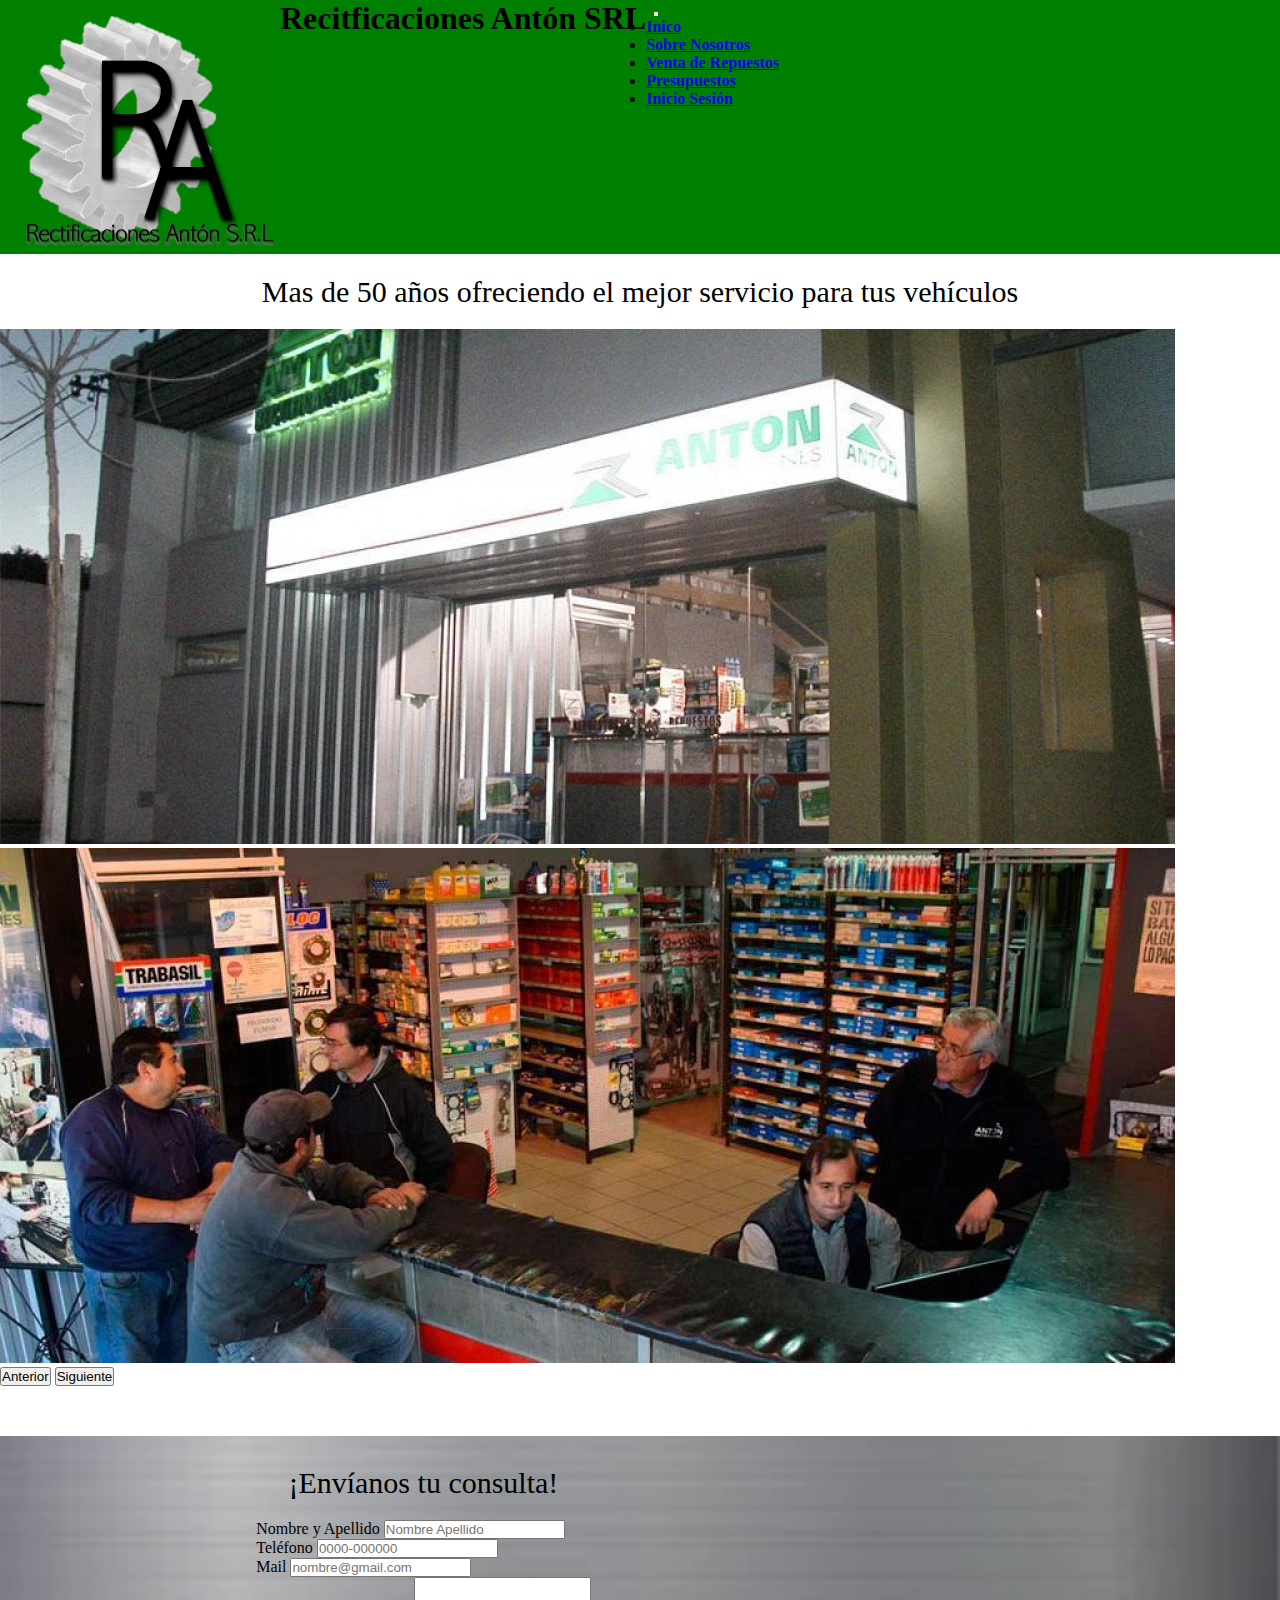
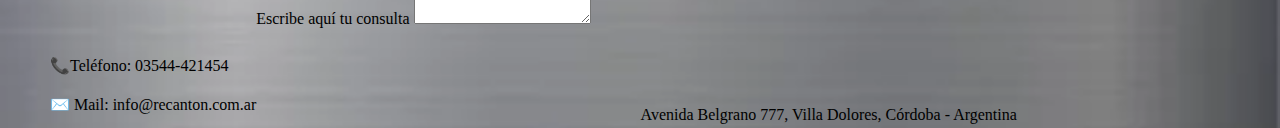
==== index.html @ 6821c8b1 "animaciones + optimizacion" ====
<!doctype html>
<html lang="es">
  <head>
    <meta charset="utf-8">
    <meta name="viewport" content="width=device-width, initial-scale=1">
    <title>Rectificaciones Anton SRL</title>
    <link rel="stylesheet" href="css/bootstrap.min.css">
    <!-- <link rel="stylesheet" href="css/style.css"> -->
    <link rel="stylesheet" href="css/main.css">
    <link
    rel="stylesheet"
    href="https://cdnjs.cloudflare.com/ajax/libs/animate.css/4.1.1/animate.min.css"/>
  </head>
  <body>
    <header class="cabecera row">
      <div class="col animate__animated animate__fadeIn">
        <img src="imag/logo-rectificaciones-anton.webp" class="img-fluid" alt="logo-rectificaciones-anton" width="280px" height="250px">
      </div>
      <div class="col-8">
        <h1 class="display-1">Recitficaciones Antón SRL</h1>
      </div>
      <div class="row">
        <div class="col">
          <nav class="navbar navbar-expand-lg ">
            <div class="container-fluid">
              <a class="navbar-brand" href="#">.</a>
              <button class="navbar-toggler" type="button" data-bs-toggle="collapse" data-bs-target="#navbarNav" aria-controls="navbarNav" aria-expanded="false" aria-label="Toggle navigation">
                <span class="navbar-toggler-icon"></span>
              </button>
              <div class="collapse navbar-collapse" id="navbarNav">
                <ul class="navbar-nav">
                  <li class="nav-item">
                    <a class="nav-link active" aria-current="page" href="index.html">Inico</a>
                  </li>
                  <li class="nav-item">
                    <a class="nav-link active" aria-current="page" href="sobre-nosotros.html">Sobre Nosotros</a>
                  </li>
                  <li class="nav-item">
                    <a class="nav-link" href="venta-de-repuestos.html">Venta de Repuestos</a>
                  </li>
                  <li class="nav-item">
                    <a class="nav-link" href="presupuesto.html">Presupuestos</a>
                  </li>
                  <li class="nav-item">
                    <a class="nav-link" href="inicio-sesion.html">Inicio Sesión</a>
                  </li>
                </ul>
              </div>
            </div>
          </nav>
        </div>
      </div>
    </header>
    <main>
      <div class="slogan">
        <h2 class="display-2 animate__animated animate__bounce">Mas de 50 años ofreciendo el mejor servicio para tus vehículos</h2>
      </div>
          <div id="carouselExampleAutoplaying" class="carousel slide" data-bs-ride="carousel">
          <div class="carousel-inner">
            <div class="carousel-item active">
              <img src="imag/local-actual.webp" class="d-block w-100" alt="local-actual">
            </div>
            <div class="carousel-item">
              <img src="imag/casa-de-repuestos.webp" class="d-block w-100" alt="casa-de-repuestos">
            </div>
          </div>
          <button class="carousel-control-prev" type="button" data-bs-target="#carouselExampleAutoplaying" data-bs-slide="prev">
            <span class="carousel-control-prev-icon" aria-hidden="true"></span>
            <span class="visually-hidden">Anterior</span>
          </button>
          <button class="carousel-control-next" type="button" data-bs-target="#carouselExampleAutoplaying" data-bs-slide="next">
            <span class="carousel-control-next-icon" aria-hidden="true"></span>
            <span class="visually-hidden">Siguiente</span>
          </button>
        </div>
    </main>
    <footer class="pie row">
        <!-- Contacto -->
        <div class="contacto col-4">
          <h5 class="display-3">📞Teléfono: 03544-421454</h5>
          <h5 class="display-3">✉️ Mail: info@recanton.com.ar</h5>
        </div>
        <!-- Consulta -->
        <div class="consulta col-4">
            <form action="">
              <h3 class="display-4">¡Envíanos tu consulta!</h3>
                <div class="mb-3">
                    <label for="FormControlInput1" class="form-label">Nombre y Apellido</label>
                    <input type="text" class="form-control" id="FormControlInput1" placeholder="Nombre Apellido">
                </div>
                <div class="mb-3">
                    <label for="FormControlInput2" class="form-label">Teléfono</label>
                    <input type="number" class="form-control" id="FormControlInput2" placeholder="0000-000000">
                  </div>
                <div class="mb-3">
                    <label for="FormControlInput3" class="form-label">Mail</label>
                    <input type="email" class="form-control" id="FormControlInput3" placeholder="nombre@gmail.com">
                  </div>
                  <div class="mb-3">
                    <label for="FormControlTextarea4" class="form-label">Escribe aquí tu consulta</label>
                    <textarea class="form-control" id="FormControlTextarea4" rows="3"></textarea>
                  </div>
            </form>
        </div>
        <!-- Ubicación -->
        <div class="ubicacion col-4">
          <iframe class="mapa" src="https://www.google.com/maps/embed?pb=!1m18!1m12!1m3!1d1552.2802010066612!2d-65.18001858032727!3d-31.946058238043445!2m3!1f0!2f0!3f0!3m2!1i1024!2i768!4f13.1!3m3!1m2!1s0x942cd567eb01fbbd%3A0x5f66a5595d18a286!2sAnton%20Rectificaciones%20SRL!5e0!3m2!1ses!2sar!4v1685313690636!5m2!1ses!2sar" title="mapa"></iframe>
          <h5 class="display-3">Avenida Belgrano 777, Villa Dolores, Córdoba - Argentina</h5>  
        </div>    
    </footer>
    <script src="js/bootstrap.bundle.min.js"></script>
  </body>
</html>
---- css/style.css ----
*{
    padding: 0;
    margin: 0;
}
.cabecera{
    background-color: #008000;
    display: flex;
    align-items: center;
}
.display-1{
    font-weight: bold;
}
.navbar-collapse {
    flex-grow: inherit;
    color: black;
    font-weight: bolder;
    font-size: medium;
}
.navbar-brand{
    color: #008000;
}
.navbar{
    background-color: #008000;
}
.display-2{
    font-size: 30px;
    line-height: 2.5;
    font-weight: 500;
    display: flex;
    flex-direction: row;
    justify-content: center;  
}
.pie{
    background-image: url(imag/backgroud.webp);
    background-repeat: no-repeat;
    background-size: cover;
    background-position: center;
    margin-top: 50px;
    }
    .contacto{
        margin-top: 200px;
    }
.row {
    display: flex;
    flex-wrap: wrap;
    align-items: center;
}
.display-3{
  font-size: medium;
  font-weight: 500;
  padding-left: 50px;
  padding-top: 20px;
}
.display-4{
  font-size: 30px;
  font-weight: 500;
  display: flex;
  justify-content: center;
  padding-top: 30px;
  padding-bottom: 20px;
}
.mb-3{
    font-size: medium;
    font-weight: 500;  
}
.mapa{
    width:80%;
    height:50%;
    border:0;
    margin-left: 30px;
    margin-top: 100px;
}
.display-5{
    font-size: 40px;
    font-weight: 400;
    color: #008000;
    text-shadow:2px 2px 3px gray;
    display: flex;
    justify-content: center;
    padding-top: 20px;
    padding-bottom: 20px;
}
.lead{
    font-size: 15px;
    font-weight: 400;
}
.display-6{
    font-size: 20px;
    font-weight: 400;
    color:#008000;
}
.display-7{
    font-size: 18px;
    font-weight: 400;
    color:gray;
}
.display-8{
    font-size: 16px;
    font-weight: 450;
    color:black;
}
.boton{
    display: flex;
    justify-content: center;
    margin-top: 20px;
}
.piezas{
  margin-top: 30px;
}
.filtros{
    margin-left: 40px;
    margin-right: 40px;
    margin-top: 20px;
    margin-bottom: 30px;
}
.presupuesto{
    margin-left: 400px;
    margin-right: 400px ;
}
.row{
    display: flex;
    flex-wrap: wrap;
    align-items: stretch;
}
.inicio{
    padding-left: 90px;
    padding-right: 90px;
}
.registro{
    padding-left: 90px;
    padding-right: 90px;
}
---- css/main.css ----
/* Utilities */
/* Base */
* {
  margin: 0;
  padding: 0;
}

/* Layout */
.pie {
  background-image: url(/imag/backgroud.webp);
  background-repeat: no-repeat;
  background-size: cover;
  background-position: center;
  margin-top: 50px;
}

.contacto {
  margin-top: 200px;
}

.row {
  display: flex;
  flex-wrap: wrap;
  align-items: center;
}

.display-3 {
  font-size: medium;
  font-weight: 500;
  padding-left: 50px;
  padding-top: 20px;
}

.display-4 {
  font-size: 30px;
  font-weight: 500;
  display: flex;
  justify-content: center;
  padding-top: 30px;
  padding-bottom: 20px;
}

.mb-3 {
  font-size: medium;
  font-weight: 500;
}

.mapa {
  width: 80%;
  height: 50%;
  border: 0;
  margin-left: 30px;
  margin-top: 100px;
}

.cabecera {
  background-color: #008000;
  display: flex;
  align-items: center;
}

.display-1 {
  font-weight: bold;
}

.navbar-collapse {
  flex-grow: inherit;
  color: black;
  font-weight: bolder;
  font-size: medium;
}

.navbar-brand {
  color: #008000;
}

.navbar {
  background-color: #008000;
}

/* Views */
.display-2 {
  font-size: 30px;
  line-height: 2.5;
  font-weight: 500;
  display: flex;
  flex-direction: row;
  justify-content: center;
}

.display-5 {
  font-size: 40px;
  font-weight: 400;
  color: #008000;
  text-shadow: 2px 2px 3px gray;
  display: flex;
  justify-content: center;
  padding-top: 20px;
  padding-bottom: 20px;
}

.display-6 {
  font-size: 20px;
  font-weight: 400;
  color: #008000;
}

.display-7 {
  font-size: 18px;
  font-weight: 400;
  color: gray;
}

.lead {
  font-size: 15px;
  font-weight: 400;
}

.display-5 {
  font-size: 40px;
  font-weight: 400;
  color: #008000;
  text-shadow: 2px 2px 3px gray;
  display: flex;
  justify-content: center;
  padding-top: 20px;
  padding-bottom: 20px;
}

.display-6 {
  font-size: 20px;
  font-weight: 400;
  color: #008000;
}

.display-7 {
  font-size: 18px;
  font-weight: 400;
  color: gray;
}

.display-8 {
  font-size: 16px;
  font-weight: 450;
  color: black;
}

.boton {
  display: flex;
  justify-content: center;
  margin-top: 20px;
}

.piezas {
  margin-top: 30px;
}

.filtros {
  margin-left: 40px;
  margin-right: 40px;
  margin-top: 20px;
  margin-bottom: 30px;
}

.presupuesto {
  margin-left: 400px;
  margin-right: 400px;
}

.row {
  display: flex;
  flex-wrap: wrap;
  align-items: stretch;
}

.boton {
  display: flex;
  justify-content: center;
  margin-top: 20px;
}

.row {
  display: flex;
  flex-wrap: wrap;
  align-items: stretch;
}

.inicio {
  padding-left: 90px;
  padding-right: 90px;
}

.registro {
  padding-left: 90px;
  padding-right: 90px;
}

.boton {
  display: flex;
  justify-content: center;
  margin-top: 20px;
}/*# sourceMappingURL=main.css.map */
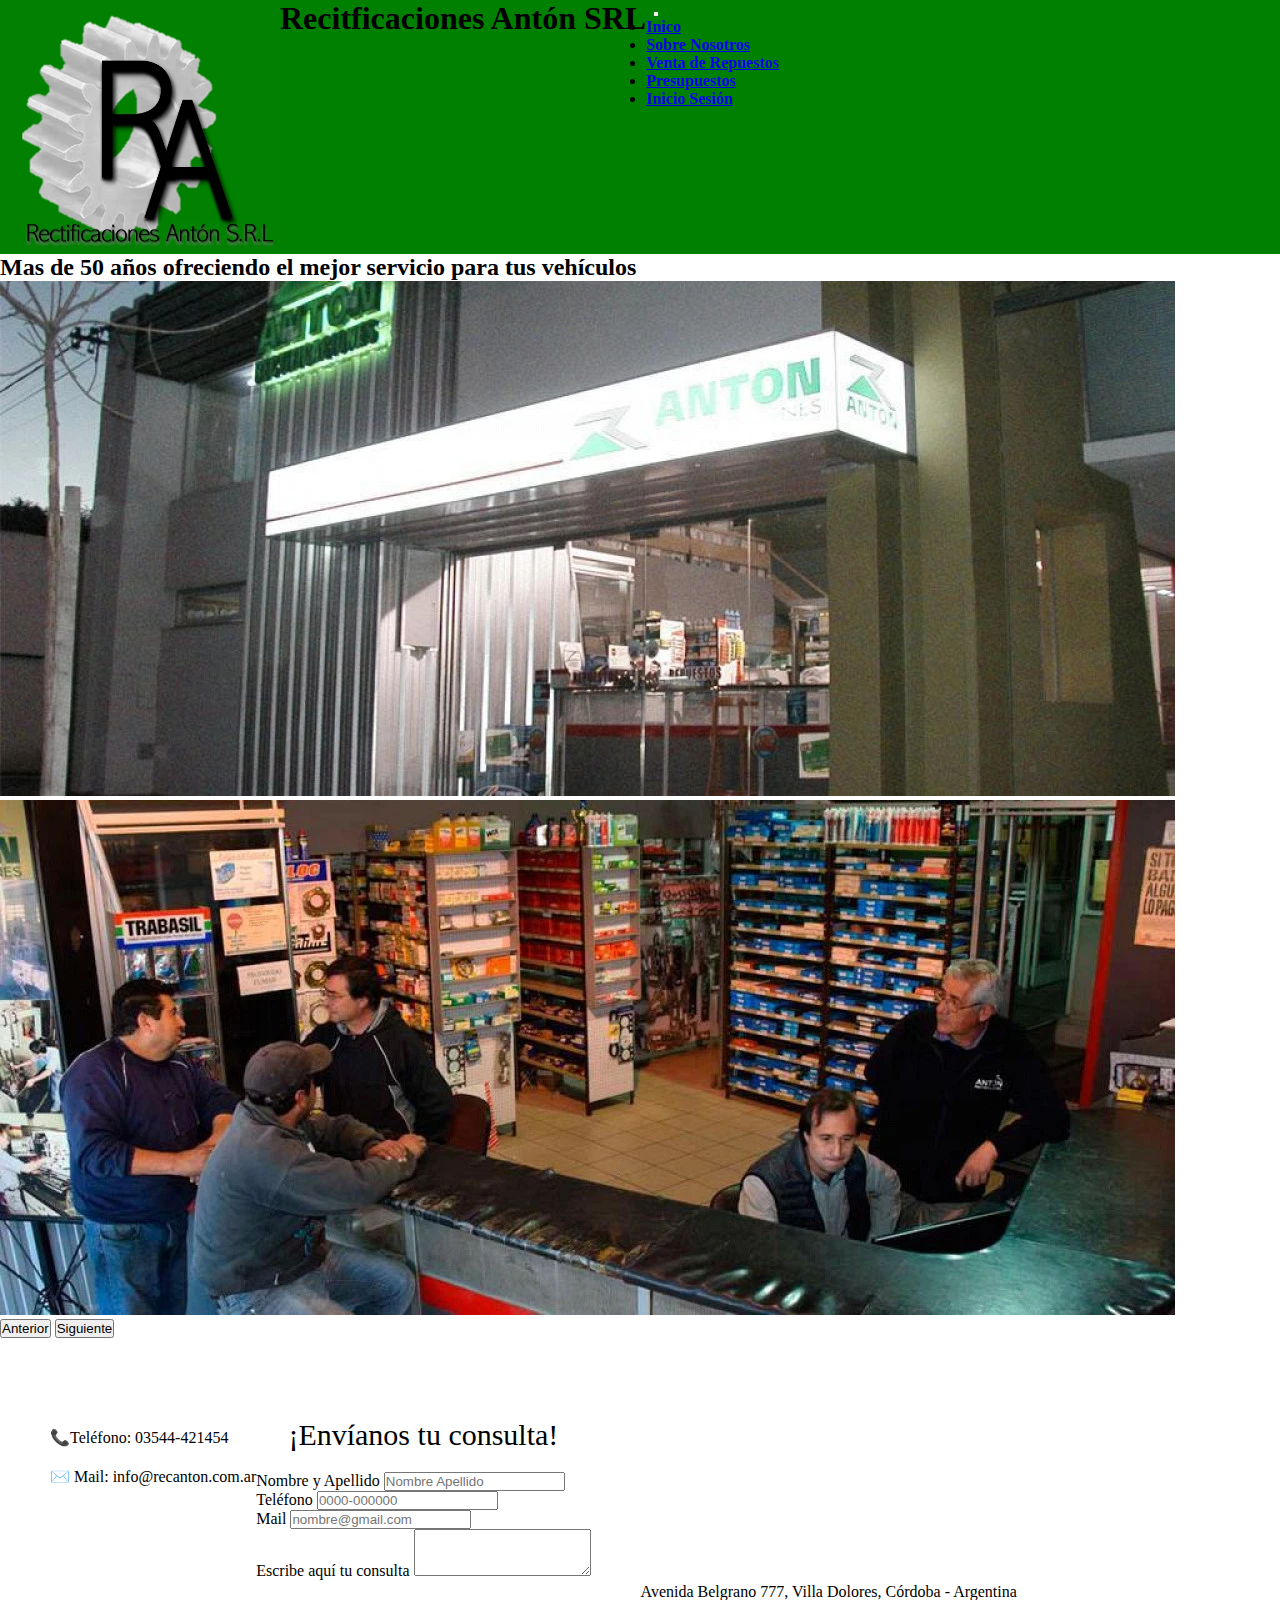
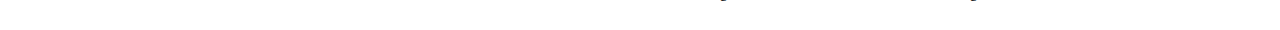
==== commit 8990dbdb: "Correcciones 3entrega" ====
--- a/index.html
+++ b/index.html
@@ -3,20 +3,20 @@
   <head>
     <meta charset="utf-8">
     <meta name="viewport" content="width=device-width, initial-scale=1">
+    <meta name="description" content="Rectificaciones Antón ofrece el mejor servicio de rectificación de tus vehículos desde hace más de 50 años, además de brindate el servicio de venta de repuestos necesarios para la reparación de tu auto.">
+    <meta name="keywords" content="Rectificación, Repuestos, Venta de repuestos, Motor, Vehículo">
     <title>Rectificaciones Anton SRL</title>
     <link rel="stylesheet" href="css/bootstrap.min.css">
-    <!-- <link rel="stylesheet" href="css/style.css"> -->
     <link rel="stylesheet" href="css/main.css">
-    <link
-    rel="stylesheet"
-    href="https://cdnjs.cloudflare.com/ajax/libs/animate.css/4.1.1/animate.min.css"/>
+    <link rel="stylesheet" href="https://cdnjs.cloudflare.com/ajax/libs/animate.css/4.1.1/animate.min.css"/>
+    <link rel="shortcut icon" href="imag/logo-rectificaciones-anton.webp">
   </head>
   <body>
     <header class="cabecera row">
       <div class="col animate__animated animate__fadeIn">
         <img src="imag/logo-rectificaciones-anton.webp" class="img-fluid" alt="logo-rectificaciones-anton" width="280px" height="250px">
       </div>
-      <div class="col-8">
+      <div class="col-sm-9 col-md-9 col-l-9 col-xl-9">
         <h1 class="display-1">Recitficaciones Antón SRL</h1>
       </div>
       <div class="row">
@@ -76,12 +76,12 @@
     </main>
     <footer class="pie row">
         <!-- Contacto -->
-        <div class="contacto col-4">
+        <div class="contacto col-sm-12 col-md-6 col-l-4 col-xl-4">
           <h5 class="display-3">📞Teléfono: 03544-421454</h5>
           <h5 class="display-3">✉️ Mail: info@recanton.com.ar</h5>
         </div>
         <!-- Consulta -->
-        <div class="consulta col-4">
+        <div class="consulta col-sm-12 col-md-10 col-l-4 col-xl-4">
             <form action="">
               <h3 class="display-4">¡Envíanos tu consulta!</h3>
                 <div class="mb-3">
@@ -103,7 +103,7 @@
             </form>
         </div>
         <!-- Ubicación -->
-        <div class="ubicacion col-4">
+        <div class="ubicacion col-sm-12 col-md-12 col-l-4 col-xl-4">
           <iframe class="mapa" src="https://www.google.com/maps/embed?pb=!1m18!1m12!1m3!1d1552.2802010066612!2d-65.18001858032727!3d-31.946058238043445!2m3!1f0!2f0!3f0!3m2!1i1024!2i768!4f13.1!3m3!1m2!1s0x942cd567eb01fbbd%3A0x5f66a5595d18a286!2sAnton%20Rectificaciones%20SRL!5e0!3m2!1ses!2sar!4v1685313690636!5m2!1ses!2sar" title="mapa"></iframe>
           <h5 class="display-3">Avenida Belgrano 777, Villa Dolores, Córdoba - Argentina</h5>  
         </div>    
--- a/css/main.css
+++ b/css/main.css
@@ -7,7 +7,7 @@
 
 /* Layout */
 .pie {
-  background-image: url(/imag/backgroud.webp);
+  background-image: url(/imag/backgroud.jpg);
   background-repeat: no-repeat;
   background-size: cover;
   background-position: center;
@@ -15,7 +15,7 @@
 }
 
 .contacto {
-  margin-top: 200px;
+  margin-top: 20px;
 }
 
 .row {
@@ -50,7 +50,7 @@
   height: 50%;
   border: 0;
   margin-left: 30px;
-  margin-top: 100px;
+  margin-top: 50px;
 }
 
 .cabecera {
@@ -79,7 +79,7 @@
 }
 
 /* Views */
-.display-2 {
+slogan .display-2 {
   font-size: 30px;
   line-height: 2.5;
   font-weight: 500;
@@ -88,7 +88,7 @@
   justify-content: center;
 }
 
-.display-5 {
+container-fluid .display-5 {
   font-size: 40px;
   font-weight: 400;
   color: #008000;
@@ -98,25 +98,22 @@
   padding-top: 20px;
   padding-bottom: 20px;
 }
-
-.display-6 {
+container-fluid .display-6 {
   font-size: 20px;
   font-weight: 400;
   color: #008000;
 }
-
-.display-7 {
+container-fluid .display-7 {
   font-size: 18px;
   font-weight: 400;
   color: gray;
 }
-
-.lead {
+container-fluid .lead {
   font-size: 15px;
   font-weight: 400;
 }
 
-.display-5 {
+container-fluid .display-5 {
   font-size: 40px;
   font-weight: 400;
   color: #008000;
@@ -126,32 +123,27 @@
   padding-top: 20px;
   padding-bottom: 20px;
 }
-
-.display-6 {
+container-fluid .display-6 {
   font-size: 20px;
   font-weight: 400;
   color: #008000;
 }
-
-.display-7 {
+container-fluid .display-7 {
   font-size: 18px;
   font-weight: 400;
   color: gray;
 }
-
-.display-8 {
+container-fluid .display-8 {
   font-size: 16px;
   font-weight: 450;
   color: black;
 }
-
-.boton {
+container-fluid .boton {
   display: flex;
   justify-content: center;
   margin-top: 20px;
 }
-
-.piezas {
+container-fluid .piezas {
   margin-top: 30px;
 }
 
@@ -162,21 +154,21 @@
   margin-bottom: 30px;
 }
 
+.display-8 {
+  font-size: 16px;
+  font-weight: 450;
+  color: black;
+}
+
 .presupuesto {
-  margin-left: 400px;
-  margin-right: 400px;
+  margin-left: 50px;
+  margin-right: 50px;
 }
 
 .row {
   display: flex;
   flex-wrap: wrap;
   align-items: stretch;
-}
-
-.boton {
-  display: flex;
-  justify-content: center;
-  margin-top: 20px;
 }
 
 .row {
@@ -199,4 +191,4 @@
   display: flex;
   justify-content: center;
   margin-top: 20px;
-}/*# sourceMappingURL=main.css.map */+} /* Mixin *//*# sourceMappingURL=main.css.map */